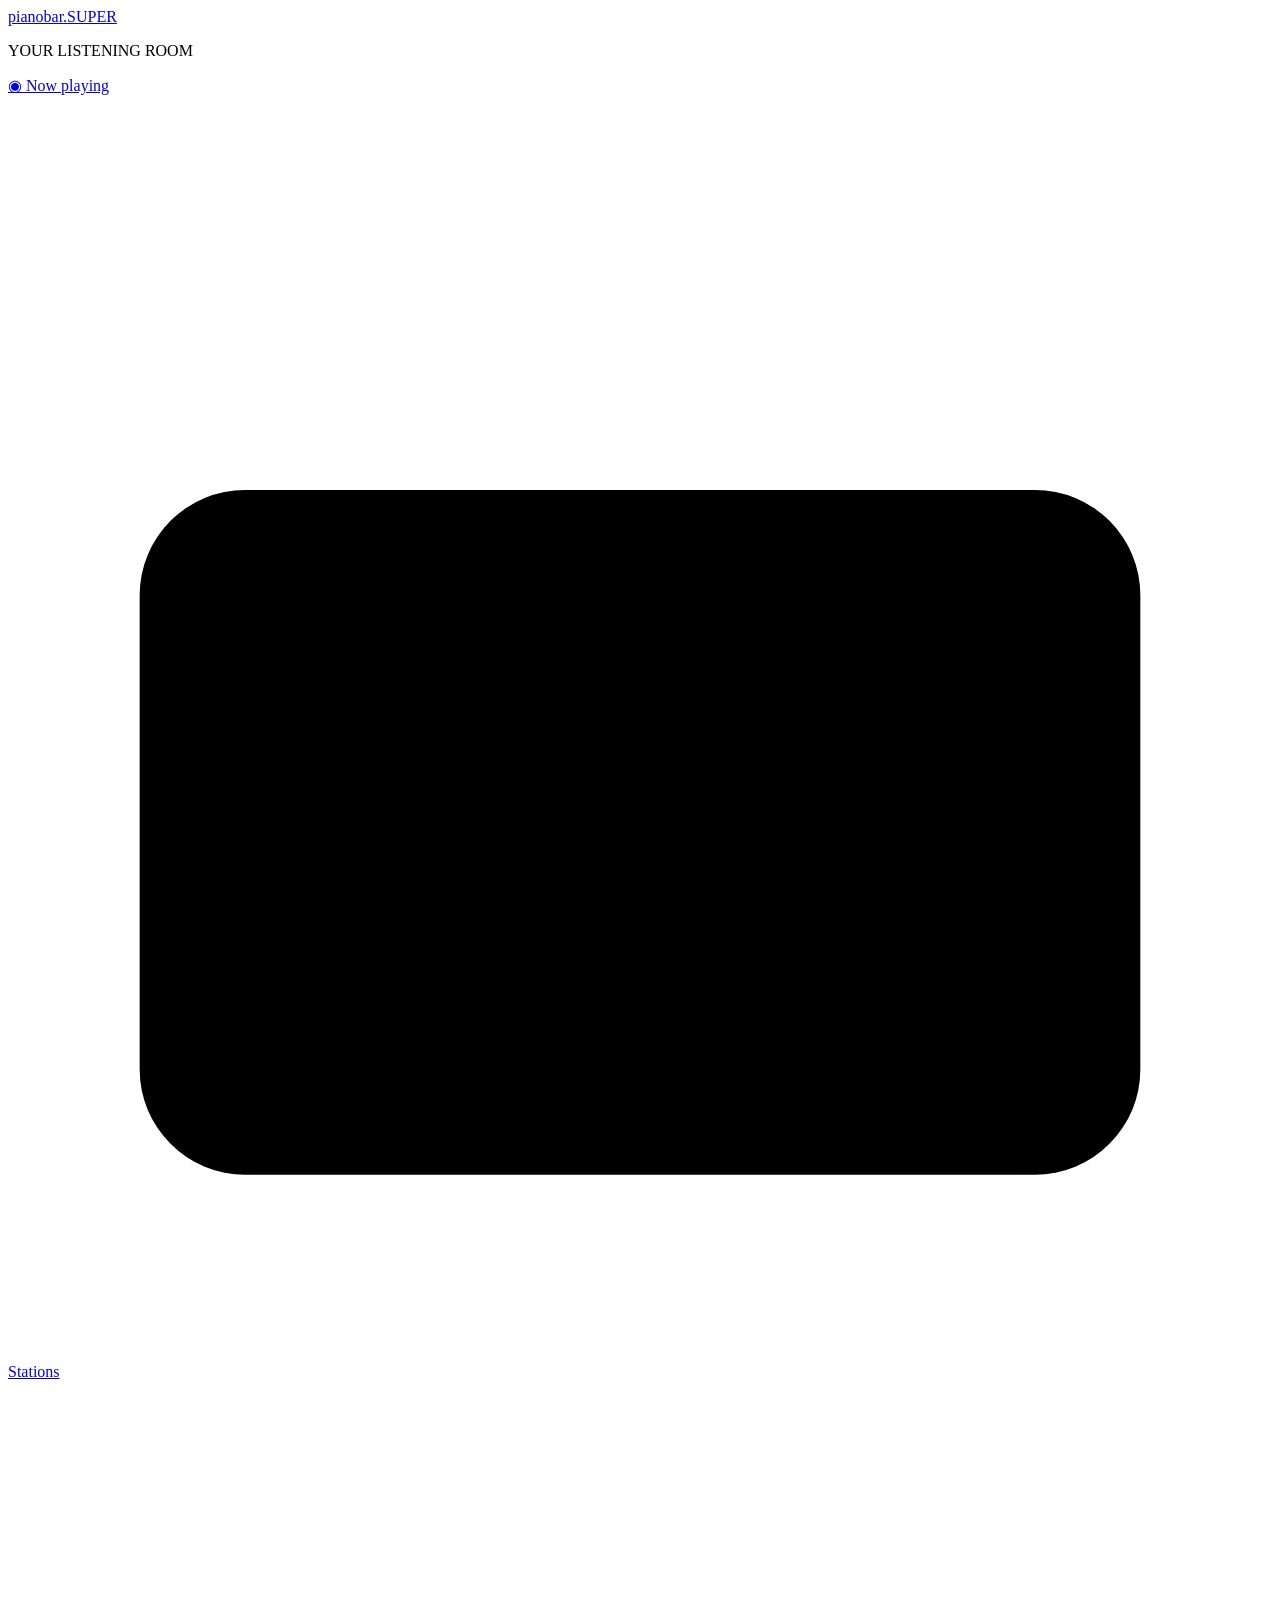
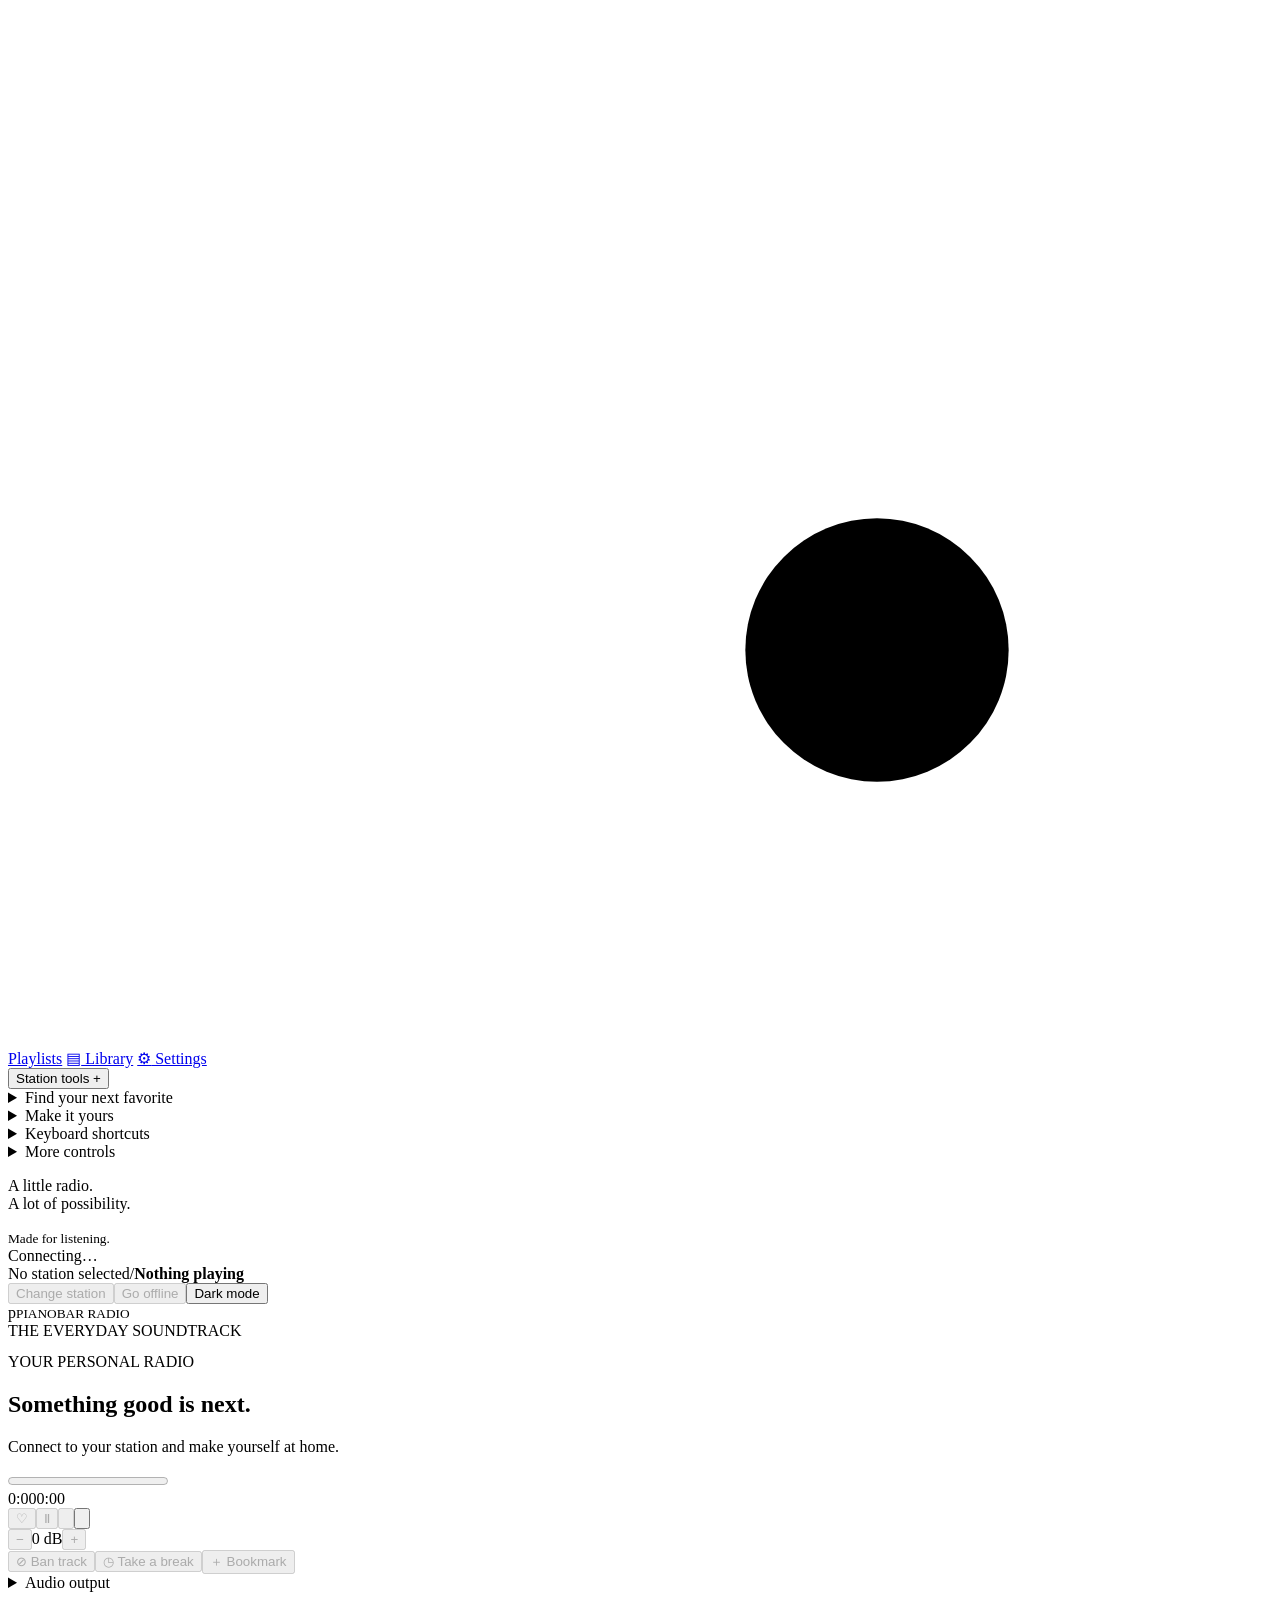
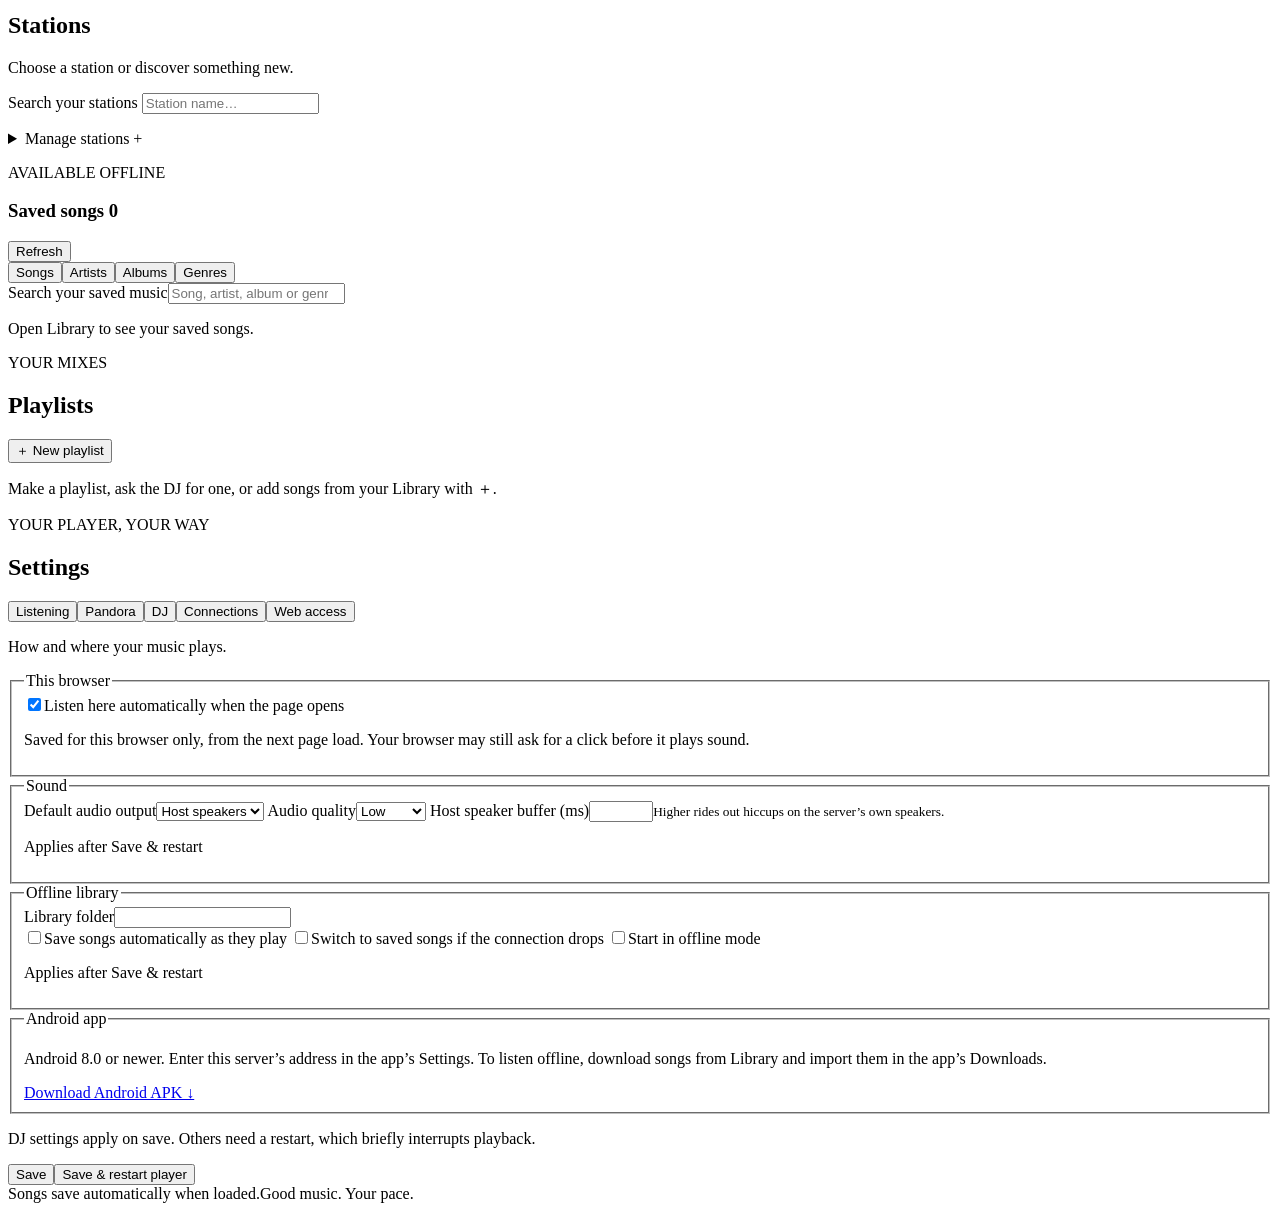
==== web/index.html @ a04e088a "DJ expressive sounds: Chatterbox sound tags like [laugh] and [sigh] The DJ's LLM may add [laugh], [c" ====
<!doctype html>
<html lang="en">
<head>
  <meta charset="utf-8">
  <meta name="viewport" content="width=device-width,initial-scale=1,viewport-fit=cover">
  <meta name="theme-color" content="#172b2b">
  <title>pianobar</title>
  <link id="favicon" rel="icon" href="/favicon.svg">
  <link rel="stylesheet" href="/style.css">
  <script src="/app.js" defer></script>
</head>
<body>
  <aside class="sidebar">
    <div class="sidebar-scroll">
    <a class="brand" href="/" aria-label="pianobar Super home"><span class="brand-mark" aria-hidden="true"><i></i><i></i><i></i><i></i></span><span class="brand-name">pianobar<span class="brand-dot">.</span><span class="brand-super">SUPER</span></span></a>
    <p class="eyebrow sidebar-label">YOUR LISTENING ROOM</p>
    <nav class="primary-nav" aria-label="Main navigation">
    <a class="nav active" href="#player" data-view="player" aria-current="page"><span id="nav-player-icon" aria-hidden="true">◉</span><img id="nav-cover" alt="" hidden> Now playing</a>
    <a class="nav" href="#stations" data-view="stations"><span aria-hidden="true"><svg class="nav-icon" viewBox="0 0 24 24" focusable="false"><path d="M7 7.5 17.5 3"/><rect x="2.5" y="7.5" width="19" height="13" rx="2"/><circle cx="15.5" cy="14" r="3"/><path d="M6 11.5h4M6 14.5h4M6 17.5h4"/></svg></span> Stations</a>
    <a class="nav" href="#playlists" data-view="playlists"><span aria-hidden="true"><svg class="nav-icon" viewBox="0 0 24 24" focusable="false"><path d="M3 6h12M3 11h12M3 16h7"/><path d="M19 4v11.5"/><circle cx="16.5" cy="16.5" r="2.5"/><path d="M19 4l2.5 1"/></svg></span> Playlists</a>
    <a class="nav" href="#library" data-view="library"><span>▤</span> Library</a>
    <a class="nav" href="#settings" data-view="settings"><span>⚙</span> Settings</a>
    </nav>
    <button id="sidebar-tools-toggle" type="button" aria-expanded="false" aria-controls="sidebar-tools" data-views="player stations library">Station tools <span aria-hidden="true">+</span></button>
    <div id="sidebar-tools" class="sidebar-controls" data-views="player stations library">
      <details id="station-controls" class="sidebar-group"><summary>Find your next favorite</summary><p>Shape the station. Follow your curiosity.</p><div id="station-actions" class="action-grid"></div></details>
      <details id="library-controls" data-views="player stations" class="sidebar-group"><summary>Make it yours</summary><p>Keep the good ones close, even offline.</p><div id="library-actions" class="action-grid"></div></details>
      <details id="shortcut-legend" class="sidebar-group"><summary id="shortcuts-title">Keyboard shortcuts</summary><p>Use your pianobar keys anywhere outside text fields. Faded ones are unavailable right now.</p><div id="shortcut-list" class="shortcut-list"></div></details>
      <details id="more-controls" class="sidebar-group"><summary>More controls</summary><p>Every other pianobar command.</p><div id="more-actions" class="action-grid"></div></details>
    </div>
    <div class="sidebar-bottom"><span class="little-record"></span><p>A little radio.<br>A lot of possibility.</p><small>Made for listening.</small></div>
    </div>
    <span id="connection" class="connection">Connecting…</span>
  </aside>
  <main>
    <header><div class="breadcrumb" aria-label="Current station and track"><span id="station">No station selected</span><span class="breadcrumb-separator" aria-hidden="true">/</span><a id="playlist-crumb" class="playlist-crumb" href="#playlists" hidden></a><span id="playlist-crumb-separator" class="breadcrumb-separator" aria-hidden="true" hidden>/</span><b id="current-track">Nothing playing</b></div><div class="header-actions"><button data-action="act_stationchange" class="mode-button" disabled>Change station</button><button id="mode-button" class="mode-button" data-action="act_offline" disabled>Go offline</button><button id="widget-toggle" class="theme-toggle" type="button" hidden>Widget mode</button><button id="theme-toggle" class="theme-toggle" type="button" aria-pressed="false">Dark mode</button></div></header>
    <section id="player" data-views="player" class="player-card" aria-label="Music player">
      <div class="artwork" id="artwork"><div class="record"><div class="record-label"><span>p</span><small>PIANOBAR RADIO</small></div></div><img id="cover" alt="Album artwork" hidden><span class="art-label">THE EVERYDAY SOUNDTRACK</span></div>
      <div class="player-content">
        <aside id="activity" data-views="player" class="activity-backdrop" aria-label="Player activity"><pre id="transcript" aria-label="Player output"></pre></aside>
        <div class="player-controls"><div class="on-air"><span></span><span id="source">YOUR PERSONAL RADIO</span><div id="song-links" class="song-links" hidden>
          <a id="youtube-search" target="_blank" rel="noopener noreferrer" title="Find on YouTube" aria-label="Find this song on YouTube"><svg viewBox="0 0 28 20" aria-hidden="true" focusable="false"><rect width="28" height="20" rx="5" fill="#ff0033"/><path d="M11 5.5v9l8-4.5z" fill="#fff"/></svg></a>
          <a id="metadata-source" target="_blank" rel="noopener noreferrer" title="MusicBrainz" aria-label="Open this recording on MusicBrainz" hidden><svg viewBox="0 0 25 28" aria-hidden="true" focusable="false"><polygon points="12 0 0 7 0 21 12 28" fill="#ba478f"/><polygon points="13 0 25 7 25 21 13 28" fill="#eb743b"/></svg></a>
        </div></div><h2 id="title">Something good is next.</h2><p id="artist" class="artist">Connect to your station and make yourself at home.</p><p id="album" class="album"></p>
        <p id="song-metadata" class="song-metadata" hidden></p>

        <div class="progress-wrap"><progress id="progress" max="1" value="0" aria-label="Song progress"></progress><div class="times"><span id="elapsed">0:00</span><span id="duration">0:00</span></div></div>
        <div class="transport"><div class="transport-main"><button class="icon-button" data-action="act_songlove" aria-label="Love song" title="Love song" disabled>♡</button><button id="play-button" class="play-button" data-action="act_songpausetoggle" aria-label="Pause playback" disabled>Ⅱ</button><button class="icon-button skip" data-action="act_songnext" aria-label="Next song" title="Next song" disabled><svg viewBox="0 0 24 24" aria-hidden="true" focusable="false"><path d="M5 4v16l11-8zM18 4h3v16h-3z"/></svg></button><button id="listen-button" class="icon-button listen-button" type="button" aria-pressed="false" aria-label="Listen here" title="Listen here"><svg viewBox="0 0 24 24" aria-hidden="true" focusable="false"><path d="M4 15v-3a8 8 0 0 1 16 0v3"/><rect x="3" y="14" width="5" height="7" rx="1.5"/><rect x="16" y="14" width="5" height="7" rx="1.5"/></svg></button></div><div class="volume"><button data-action="act_voldown" aria-label="Decrease volume" disabled>−</button><span id="volume">0 dB</span><button data-action="act_volup" aria-label="Increase volume" disabled>+</button></div></div>
        <div class="track-actions"><button data-action="act_songban" disabled>⊘ Ban track</button><button data-action="act_songtired" disabled>◷ Take a break</button><button data-action="act_bookmark" disabled>＋ Bookmark</button></div>
        <section id="dj-booth" class="dj-booth" data-state="off" aria-labelledby="dj-name" hidden>
          <div class="dj-top"><span class="dj-light" aria-hidden="true"></span><h3 id="dj-name">Your DJ</h3><p id="dj-state" class="dj-state" role="status">Off</p></div>
          <div class="dj-switches">
            <label class="dj-switch" id="dj-talk-switch"><input id="dj-talk" type="checkbox" role="switch"><span class="dj-track" aria-hidden="true"></span>Talks</label>
            <label class="dj-switch" id="dj-pick-switch" title="Builds sets from your saved songs while offline"><input id="dj-station-enabled" type="checkbox" role="switch"><span class="dj-track" aria-hidden="true"></span>Picks music</label>
            <label class="dj-switch" id="dj-hop-switch" title="Moves to a random Pandora station every few songs"><input id="dj-hop" type="checkbox" role="switch"><span class="dj-track" aria-hidden="true"></span>Hops stations</label>
          </div>
          <div id="dj-mic" class="dj-mic" hidden><blockquote id="dj-line" aria-live="polite"></blockquote><button id="dj-stop" class="dj-button" type="button" hidden>■ Stop</button></div>
          <p id="dj-notice" class="dj-notice" hidden><span id="dj-notice-text"></span> <a id="dj-notice-link" href="#settings">Open DJ settings</a></p>
          <details id="dj-more" class="dj-more"><summary><span id="dj-lineup-title">Up next</span></summary>
            <p id="dj-hop-status" class="dj-empty" hidden></p>
            <ol id="dj-queue" hidden></ol><p id="dj-lineup-empty" class="dj-empty"></p>
            <form id="dj-theme-form" class="dj-form"><label for="dj-theme">Station theme</label><div class="dj-field"><input id="dj-theme" maxlength="450" placeholder="A varied mix from my saved music" autocomplete="off"><button class="dj-button" type="submit">Set</button></div></form>
          </details>
        </section>
        <details id="audio-output-panel" class="audio-output"><summary>Audio output <span id="audio-status" role="status"></span></summary><div class="audio-output-body"><label for="audio-output">Play on</label><select id="audio-output"><option value="browser">Browser</option><option value="host">Host speakers</option><option value="both">Both</option></select><label for="browser-name">This browser</label><input id="browser-name" maxlength="80" placeholder="Name this browser" aria-label="This browser name"></div></details>
        </div>
      </div>
    </section>
    <section id="stations-page" data-views="stations" class="control-card" aria-labelledby="stations-title">
      <div class="section-heading"><h1 id="stations-title">Stations</h1></div>
      <p id="stations-message">Choose a station or discover something new.</p>
      <label class="search-label" for="station-search">Search your stations</label>
      <input id="station-search" type="search" placeholder="Station name…" autocomplete="off">
      <p id="station-list-message" role="status"></p><div id="station-list"></div>
      <details class="station-management"><summary>Manage stations <span>+</span></summary><div id="station-page-actions" class="action-grid"></div></details>
    </section>
    <section id="saved-library" data-views="library" class="saved-library control-card" aria-labelledby="saved-title"><div class="saved-heading"><div><p class="eyebrow">AVAILABLE OFFLINE</p><h3 id="saved-title">Saved songs <span id="saved-count">0</span></h3></div><button id="refresh-library" type="button">Refresh</button></div><div class="library-tabs" role="tablist" aria-label="Group your library">
        <button type="button" role="tab" id="library-tab-songs" data-group="songs" aria-selected="true">Songs</button><button type="button" role="tab" id="library-tab-artists" data-group="artists" aria-selected="false">Artists</button><button type="button" role="tab" id="library-tab-albums" data-group="albums" aria-selected="false">Albums</button><button type="button" role="tab" id="library-tab-genres" data-group="genres" aria-selected="false">Genres</button>
      </div><label class="search-label" for="library-search">Search your saved music</label><input id="library-search" type="search" placeholder="Song, artist, album or genre…" autocomplete="off"><p id="library-message" role="status">Open Library to see your saved songs.</p><div id="saved-songs" role="tabpanel"></div></section>
    <section id="playlists-page" data-views="playlists" class="control-card" aria-labelledby="playlists-title">
      <div class="section-heading playlists-heading"><div><p class="eyebrow">YOUR MIXES</p><h1 id="playlists-title">Playlists</h1></div><button id="new-playlist" class="playlist-button" type="button">＋ New playlist</button></div>
      <form id="dj-playlist-form" class="dj-playlist" hidden>
        <label for="dj-playlist-prompt"><span id="dj-playlist-who">Ask your DJ</span> to make you one</label>
        <textarea id="dj-playlist-prompt" rows="2" maxlength="700" placeholder="Rainy Sunday morning: mellow, acoustic, nothing too sad…" required></textarea>
        <div class="dj-playlist-row"><label for="dj-playlist-count">Songs</label><select id="dj-playlist-count"><option>10</option><option selected>20</option><option>30</option><option>45</option><option>60</option></select><button id="dj-playlist-make" class="playlist-button primary" type="submit">Make it</button><span id="dj-playlist-status" role="status"></span></div>
      </form>
      <div class="playlists-layout">
        <div id="playlist-list" class="playlist-list" aria-label="Your playlists"></div>
        <div id="playlist-detail" class="playlist-detail" aria-live="polite">
          <p id="playlist-empty" class="playlist-empty">Make a playlist, ask the DJ for one, or add songs from your Library with ＋.</p>
          <div id="playlist-view" hidden>
            <div class="playlist-head">
              <input id="playlist-name" class="playlist-name" maxlength="80" aria-label="Playlist name" autocomplete="off">
              <textarea id="playlist-description" class="playlist-description" rows="1" maxlength="500" placeholder="Add a description" aria-label="Playlist description"></textarea>
              <p id="playlist-meta" class="playlist-meta"></p>
              <div class="playlist-actions"><button id="playlist-play" class="playlist-button primary" type="button">▶ Play</button><button id="playlist-shuffle" class="playlist-button" type="button">⤨ Shuffle</button><button id="playlist-stop" class="playlist-button" type="button" hidden>■ Stop playlist</button><button id="playlist-delete" class="playlist-button danger" type="button">Delete</button></div>
            </div>
            <ol id="playlist-songs" class="playlist-songs"></ol>
          </div>
        </div>
      </div>
    </section>
    <section id="settings-page" data-views="settings" class="control-card" aria-labelledby="settings-title">
      <p class="eyebrow">YOUR PLAYER, YOUR WAY</p><h1 id="settings-title">Settings</h1>
      <p id="setup-message" hidden>Add your Pandora account to start listening, or choose offline startup to use a saved library.</p>
      <div class="settings-tabs" role="tablist" aria-label="Settings sections">
        <button type="button" role="tab" id="settings-tab-listening" data-tab="listening" aria-controls="settings-panel-listening" aria-selected="true">Listening</button><button type="button" role="tab" id="settings-tab-pandora" data-tab="pandora" aria-controls="settings-panel-pandora" aria-selected="false">Pandora</button><button type="button" role="tab" id="settings-tab-dj" data-tab="dj" aria-controls="settings-panel-dj" aria-selected="false">DJ</button><button type="button" role="tab" id="settings-tab-connections" data-tab="connections" aria-controls="settings-panel-connections" aria-selected="false">Connections</button><button type="button" role="tab" id="settings-tab-web" data-tab="web" aria-controls="settings-panel-web" aria-selected="false">Web access</button>
      </div>
      <form id="settings-form">
        <div class="settings-panel" role="tabpanel" id="settings-panel-listening" aria-labelledby="settings-tab-listening">
          <p class="settings-lead">How and where your music plays.</p>
          <fieldset><legend>This browser</legend>
            <label class="setting-check"><input id="setting-auto-listen" type="checkbox" checked>Listen here automatically when the page opens</label>
            <p id="auto-listen-note" class="settings-hint">Saved for this browser only, from the next page load. Your browser may still ask for a click before it plays sound.</p>
          </fieldset>
          <fieldset><legend>Sound</legend><div class="settings-grid">
            <label>Default audio output<select id="setting-output"><option value="host">Host speakers</option><option value="browser">Browser</option><option value="both">Both</option></select></label>
            <label>Audio quality<select id="setting-audio_quality"><option value="low">Low</option><option value="medium">Medium</option><option value="high">High</option></select></label>
            <label>Host speaker buffer (ms)<input id="setting-audio_buffer_ms" type="number" min="0" max="2000" required><small>Higher rides out hiccups on the server’s own speakers.</small></label>
          </div><p class="settings-tag">Applies after Save &amp; restart</p></fieldset>
          <fieldset><legend>Offline library</legend><div class="settings-grid">
            <label>Library folder<input id="setting-cache_dir" autocomplete="off" required></label>
          </div><div class="settings-checks">
            <label class="setting-check"><input id="setting-cache_songs" type="checkbox">Save songs automatically as they play</label>
            <label class="setting-check"><input id="setting-offline_fallback" type="checkbox">Switch to saved songs if the connection drops</label>
            <label class="setting-check"><input id="setting-offline" type="checkbox">Start in offline mode</label>
          </div><p class="settings-tag">Applies after Save &amp; restart</p></fieldset>
          <fieldset><legend>Android app</legend>
            <p class="settings-hint">Android 8.0 or newer. Enter this server’s address in the app’s Settings. To listen offline, download songs from Library and import them in the app’s Downloads.</p>
            <a class="android-download" href="https://github.com/Bake-Ware/pianobar-super/releases/download/android-2026.09.10/pianobar-2026.09.10.apk">Download Android APK ↓</a>
          </fieldset>
        </div>
        <div class="settings-panel" role="tabpanel" id="settings-panel-pandora" aria-labelledby="settings-tab-pandora" hidden>
          <p class="settings-lead">Your Pandora sign-in. It is kept in your private pianobar config file on the server.</p>
          <fieldset><legend>Account</legend><div class="settings-grid">
            <label>Email<input id="setting-user" type="email" autocomplete="username" maxlength="450"></label>
            <label>Password<input id="setting-password" type="password" autocomplete="new-password" maxlength="450" placeholder="Enter your Pandora password"></label>
          </div><p id="account-password-note" class="settings-hint">Your password is stored in your private pianobar config file.</p>
          <div class="settings-checks"><label class="setting-check"><input id="setting-clearPassword" type="checkbox">Forget saved Pandora credentials</label></div>
          <p class="settings-tag">Applies after Save &amp; restart</p></fieldset>
        </div>
        <div class="settings-panel" role="tabpanel" id="settings-panel-dj" aria-labelledby="settings-tab-dj" hidden>
          <p class="settings-lead">Your DJ’s on-air personality. Turn the DJ on from the booth in Now playing. Everything on this tab applies as soon as you save.</p>
          <fieldset><legend>Personality</legend><div class="settings-grid">
            <label>DJ name<input id="setting-dj-dj_name" maxlength="100" placeholder="Your DJ’s on-air name"></label>
            <label>Your name<input id="setting-dj-listener_name" maxlength="100" autocomplete="given-name" placeholder="How the DJ should address you"></label>
            <label class="settings-wide">Personality<input id="setting-dj-style" maxlength="450" placeholder="A warm, playful radio DJ"></label>
          </div></fieldset>
          <fieldset><legend>Talking</legend><div class="settings-grid">
            <label>Voice<select id="setting-dj-voice"><option value="">Use the voice server’s default</option></select></label>
            <div class="settings-buttons settings-inline"><button id="sample-dj-voice" type="button">Sample voice</button><button id="refresh-dj-voices" type="button">Refresh voices</button></div>
          </div>
          <p id="voice-sample-status" class="settings-hint" role="status">Preview the selected voice before saving.</p>
          <p id="dj-voices-status" class="settings-hint" role="status">Voices come from the voice server under Connections.</p>
          <div class="settings-checks"><label class="setting-check"><input id="setting-dj-play_over_music" type="checkbox" checked>Talk over the music</label></div>
          <p class="settings-hint">The music dips while the DJ speaks. Turn this off to pause the music for the DJ instead; the song picks up where it left off.</p>
          <div class="settings-checks"><label class="setting-check"><input id="setting-dj-emotes" type="checkbox" checked>Expressive sounds</label></div>
          <p class="settings-hint">Lets the DJ laugh, chuckle, sigh or gasp mid-line. Works with Chatterbox voices; other voices just skip the sounds.</p>
          <div class="dj-try">
            <p class="settings-subhead">Try your DJ</p>
            <p class="settings-hint">On the song that is playing. Lines play through the player, so everyone listening hears them.</p>
            <div class="dj-try-row"><input id="dj-text" maxlength="700" placeholder="Give the DJ a line…" aria-label="Give the DJ a line" autocomplete="off"><button id="dj-say" type="button">Speak</button><button id="dj-introduce" type="button">Introduce this song</button></div>
          </div></fieldset>
          <fieldset><legend>Picking music</legend>
            <p class="settings-hint">When “Picks music” is on, the DJ builds sets from your saved songs and introduces each set once.</p>
            <div class="settings-grid">
            <label class="settings-wide">Default station theme<input id="setting-dj-theme" maxlength="450"></label>
            <label>Set size<select id="setting-dj-set_mode"><option value="songs">Number of songs</option><option value="minutes">Minutes of music</option></select></label>
            <label id="set-songs-field">Songs per set<input id="setting-dj-set_songs" type="number" min="1" max="30" value="1"></label>
            <label id="set-minutes-field">Minutes per set<input id="setting-dj-set_minutes" type="number" min="1" max="120" value="15"></label>
          </div></fieldset>
          <fieldset><legend>Station hopping</legend><div class="settings-grid">
            <label>Songs per station<input id="setting-dj-hop_songs" type="number" min="1" max="20" value="4"><small>When “Hops stations” is on, the DJ moves to a random station after this many songs.</small></label>
          </div></fieldset>
        </div>
        <div class="settings-panel" role="tabpanel" id="settings-panel-connections" aria-labelledby="settings-tab-connections" hidden>
          <p class="settings-lead">The servers the DJ uses to write and to speak. Keys stay on this server and are never shown again after saving.</p>
          <fieldset><legend>Language model</legend><div class="settings-grid">
            <label class="settings-wide">Endpoint URL<input id="setting-dj-llm_url" type="url" maxlength="450" placeholder="http://your-server:1234/v1/chat/completions"></label>
            <label>Model<input id="setting-dj-model" maxlength="450" placeholder="Model advertised by your server"></label>
            <label>Bearer key<input id="setting-dj-llm_key" type="password" autocomplete="new-password" maxlength="450" placeholder="Leave blank to keep saved key"></label>
          </div><div class="settings-checks"><label class="setting-check"><input id="setting-dj-clear_llm_key" type="checkbox">Forget saved LLM key</label></div></fieldset>
          <fieldset><legend>Voice</legend><div class="settings-grid">
            <label class="settings-wide">Endpoint URL<input id="setting-dj-tts_url" type="url" maxlength="450" placeholder="https://your-voice-server/api/voice"></label>
            <label>Bearer key<input id="setting-dj-tts_key" type="password" autocomplete="new-password" maxlength="450" placeholder="Leave blank to keep saved key"></label>
            <label>HTTPS certificate file<input id="setting-dj-tts_ca" maxlength="450" placeholder="Optional absolute path on this server"></label>
          </div><div class="settings-checks"><label class="setting-check"><input id="setting-dj-clear_tts_key" type="checkbox">Forget saved voice key</label></div></fieldset>
          <fieldset><legend>Song details</legend><div class="settings-checks">
            <label class="setting-check"><input id="setting-dj-metadata_network" type="checkbox" checked>Look up missing artwork, genres and release dates on MusicBrainz and the Cover Art Archive</label>
          </div></fieldset>
          <p id="dj-key-note" class="settings-hint"></p>
          <p id="dj-environment-note" class="settings-hint" hidden></p>
          <p class="settings-tag">Applies after Save &amp; restart</p>
        </div>
        <div class="settings-panel" role="tabpanel" id="settings-panel-web" aria-labelledby="settings-tab-web" hidden>
          <p class="settings-lead">How browsers reach this player. Use 127.0.0.1 for this computer only, or 0.0.0.0 for your network. Network sign-in uses the username <b>pianobar</b>.</p>
          <fieldset><legend>Address &amp; sign-in</legend><div class="settings-grid">
            <label>Listen address<input id="setting-listen" autocomplete="off" required></label>
            <label>Port<input id="setting-port" type="number" min="1" max="65535" required></label>
            <label>Web access password<input id="setting-web-password" type="password" autocomplete="new-password" maxlength="450"></label>
          </div><p id="web-password-note" class="settings-hint"></p>
          <p class="settings-hint">Network access uses plain HTTP, so use it on a trusted network.</p>
          <p class="settings-tag">Applies after restarting pianobar</p></fieldset>
        </div>
        <div class="settings-actions">
          <p id="settings-status" role="status">DJ settings apply on save. Others need a restart, which briefly interrupts playback.</p>
          <div class="settings-buttons"><button id="save-settings" type="submit" value="save">Save</button><button id="apply-settings" type="submit" value="apply">Save &amp; restart player</button></div>
        </div>
      </form>
    </section>
    <footer><span id="cache-note">Songs save automatically when loaded.</span><span>Good music. Your pace.</span></footer>
  </main>
  <div id="notice" role="status" hidden></div>
  <dialog id="playlist-picker" aria-labelledby="playlist-picker-title"><form method="dialog" class="playlist-picker"><h2 id="playlist-picker-title">Add to playlist</h2><p id="playlist-picker-song" class="playlist-meta"></p><div id="playlist-picker-list" class="playlist-picker-list"></div><div class="playlist-picker-new"><input id="playlist-picker-name" maxlength="80" placeholder="New playlist name" aria-label="New playlist name" autocomplete="off"><button id="playlist-picker-create" class="playlist-button primary" type="button">Create</button></div><button class="playlist-button" value="cancel">Cancel</button></form></dialog>
  <dialog id="prompt-dialog" aria-labelledby="prompt-title"><div class="dialog-heading"><div><p class="eyebrow">KEEP THE MUSIC PERSONAL</p><h2 id="prompt-title">One more thing…</h2></div><span class="prompt-badge">PLAYER REQUEST</span></div><p class="dialog-hint">Choose an option or type your answer below.</p><p id="delete-confirmation" hidden></p><pre id="prompt-output"></pre><div id="prompt-options"></div><form id="prompt-form"><label for="answer" id="answer-label">Your answer</label><div class="answer-row"><input id="answer" autocomplete="off" spellcheck="false"><button class="submit-button" type="submit">Continue ↗</button></div></form><p class="dialog-footnote">All station, discovery, and account actions are available here.</p></dialog>
</body>
</html>
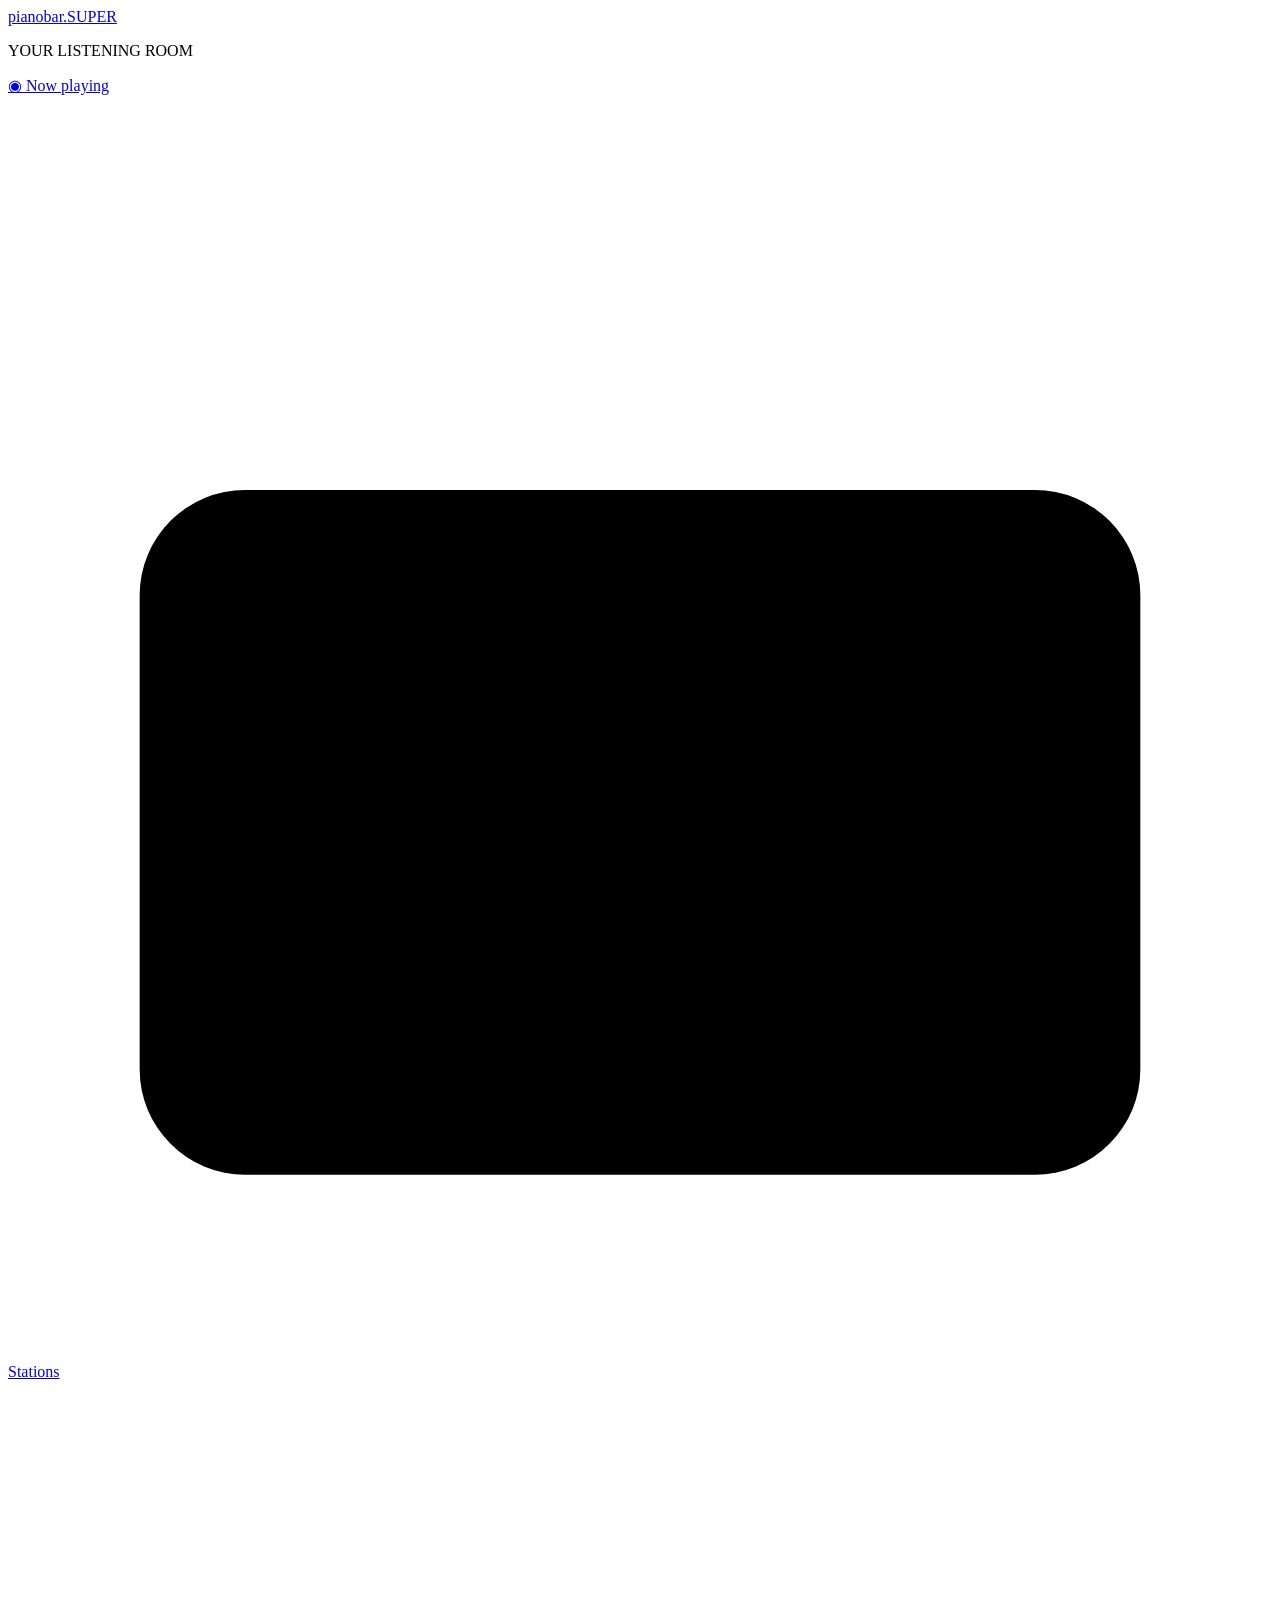
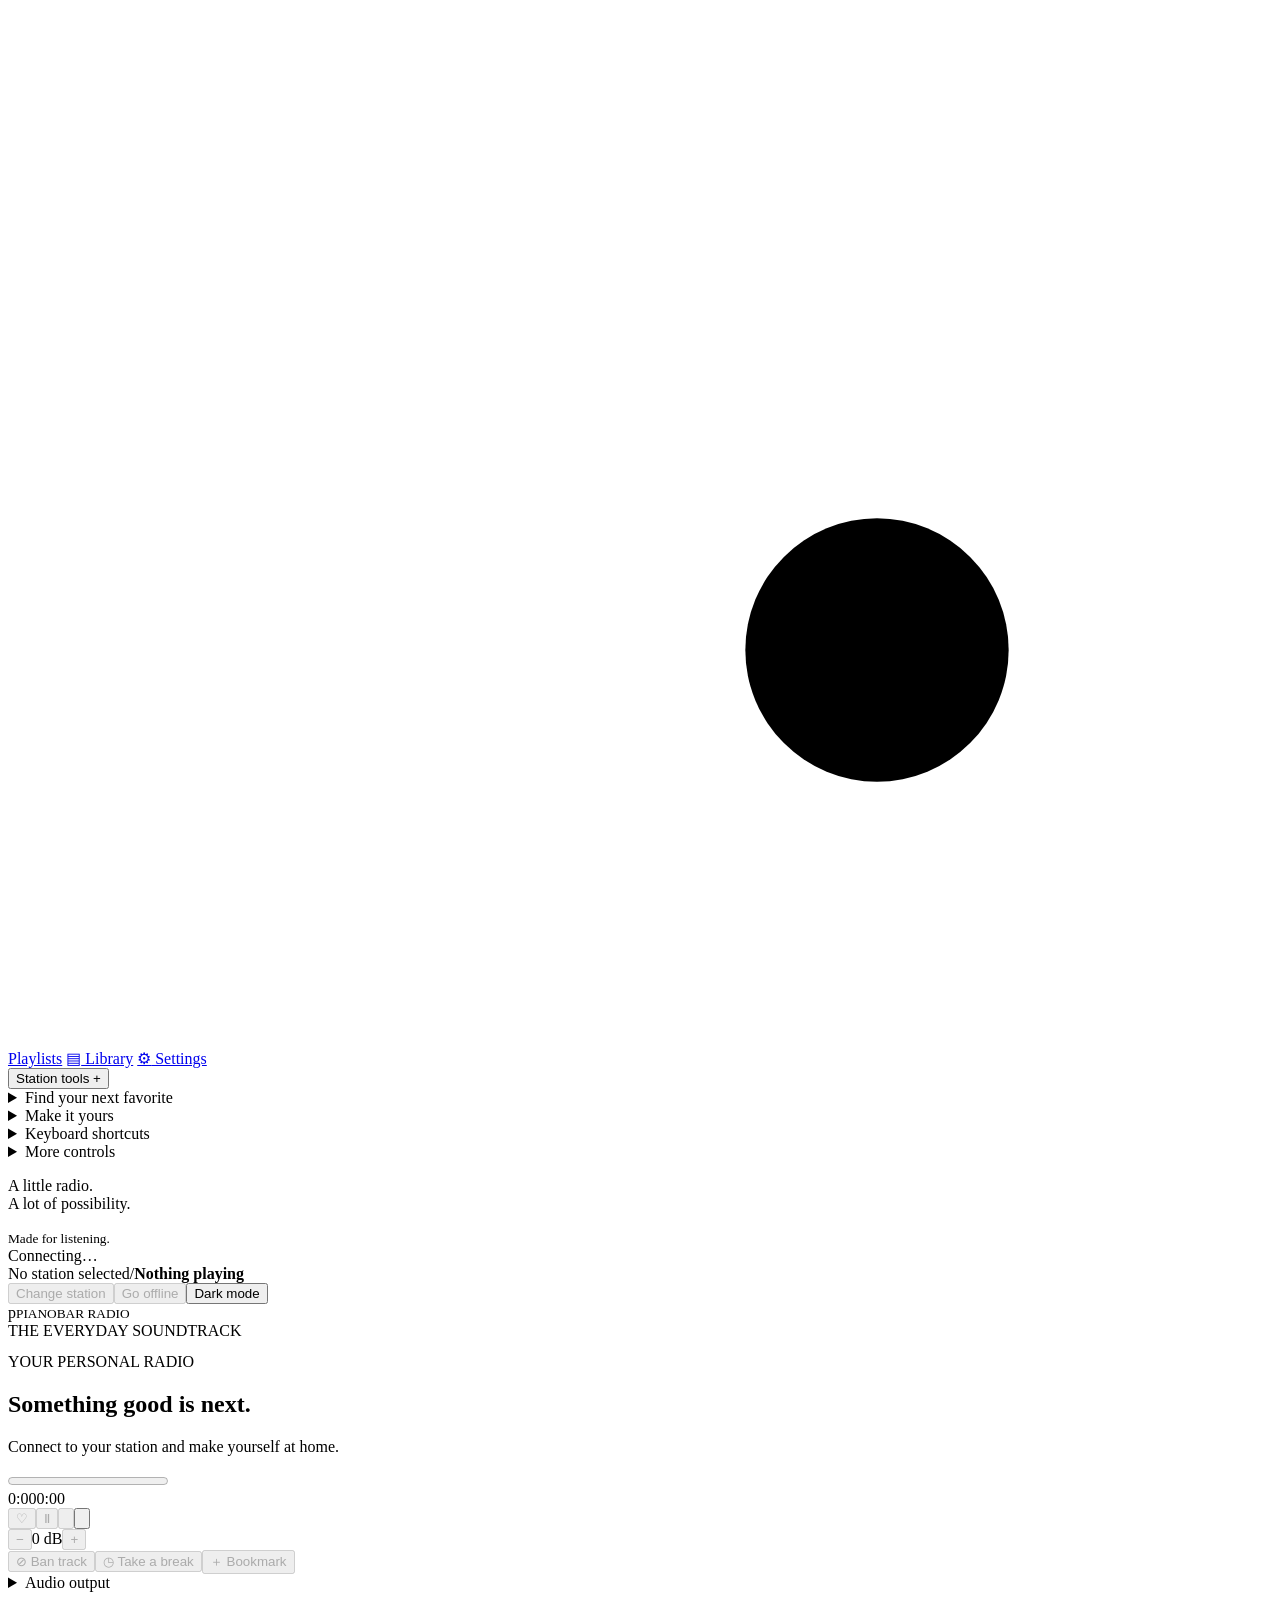
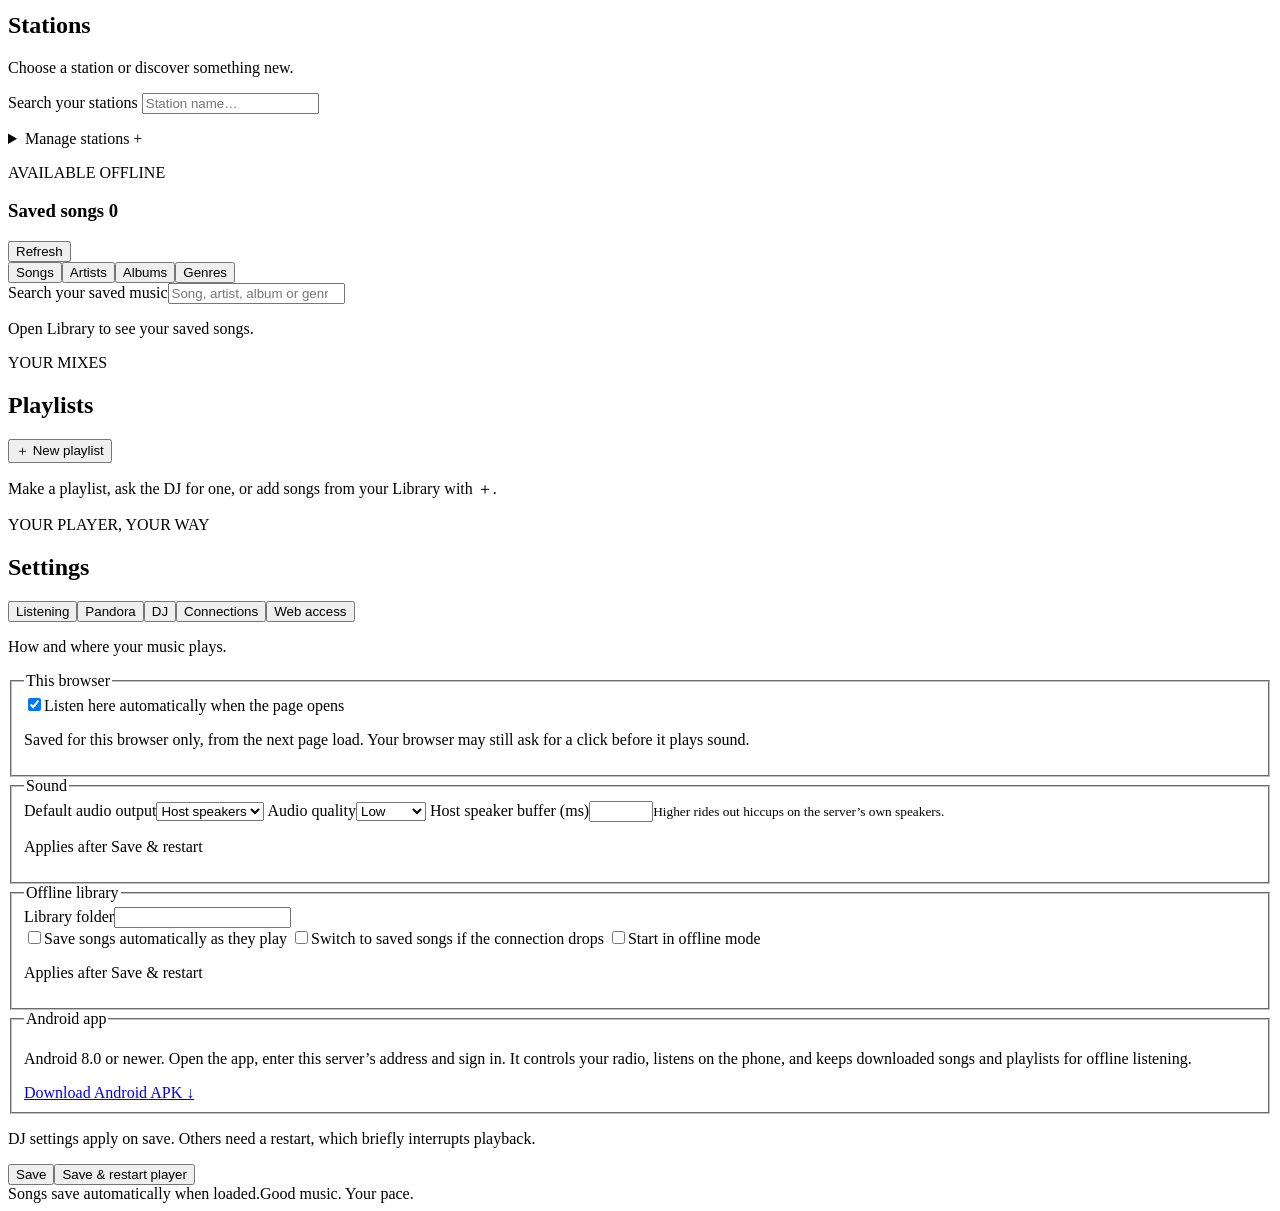
==== commit ce4a917d: "Serve an installed Android build at /pianobar.apk and link it from Settings Co-Authored-By: Claude O" ====
--- a/web/index.html
+++ b/web/index.html
@@ -126,8 +126,9 @@
             <label class="setting-check"><input id="setting-offline" type="checkbox">Start in offline mode</label>
           </div><p class="settings-tag">Applies after Save &amp; restart</p></fieldset>
           <fieldset><legend>Android app</legend>
-            <p class="settings-hint">Android 8.0 or newer. Enter this server’s address in the app’s Settings. To listen offline, download songs from Library and import them in the app’s Downloads.</p>
-            <a class="android-download" href="https://github.com/Bake-Ware/pianobar-super/releases/download/android-2026.09.10/pianobar-2026.09.10.apk">Download Android APK ↓</a>
+            <p class="settings-hint">Android 8.0 or newer. Open the app, enter this server’s address and sign in. It controls your radio, listens on the phone, and keeps downloaded songs and playlists for offline listening.</p>
+            <a id="android-download" class="android-download" href="https://github.com/Bake-Ware/pianobar-super/releases/download/android-2026.09.10/pianobar-2026.09.10.apk">Download Android APK ↓</a>
+            <p id="android-download-note" class="settings-hint" hidden></p>
           </fieldset>
         </div>
         <div class="settings-panel" role="tabpanel" id="settings-panel-pandora" aria-labelledby="settings-tab-pandora" hidden>
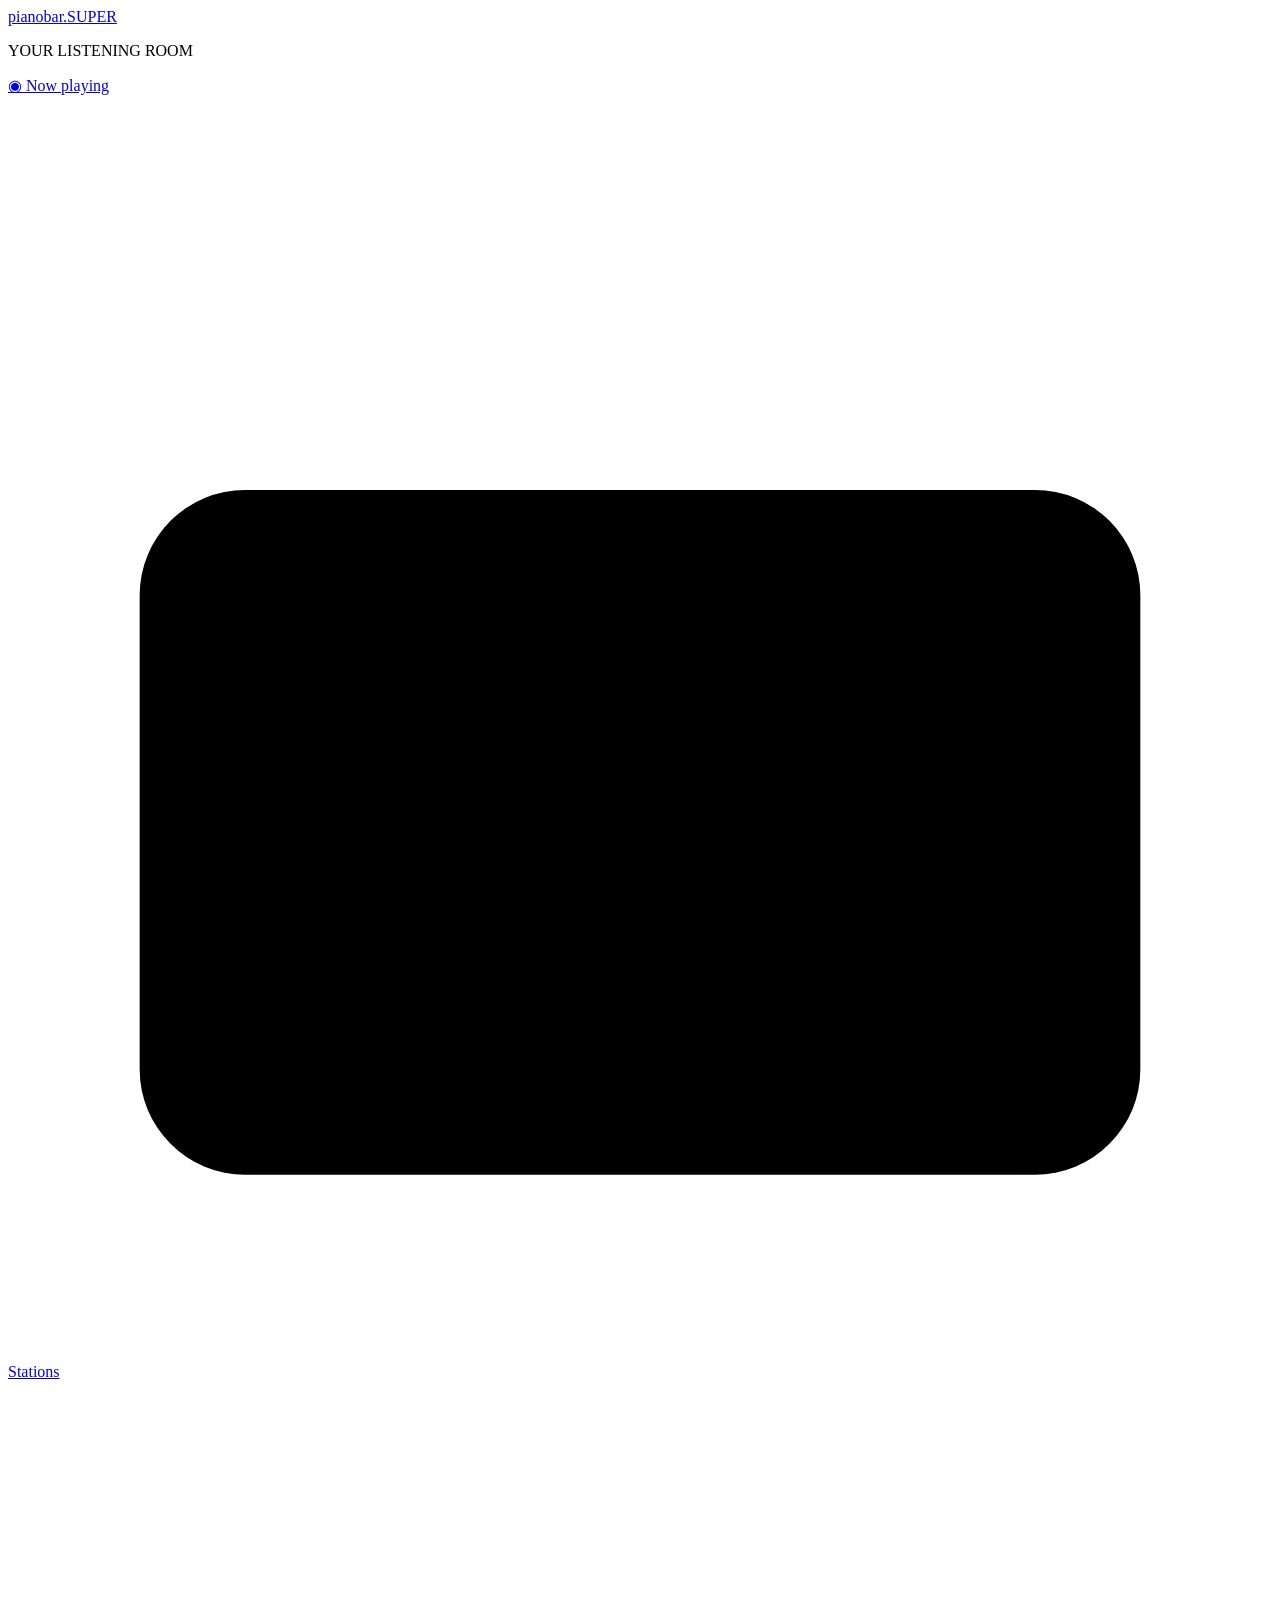
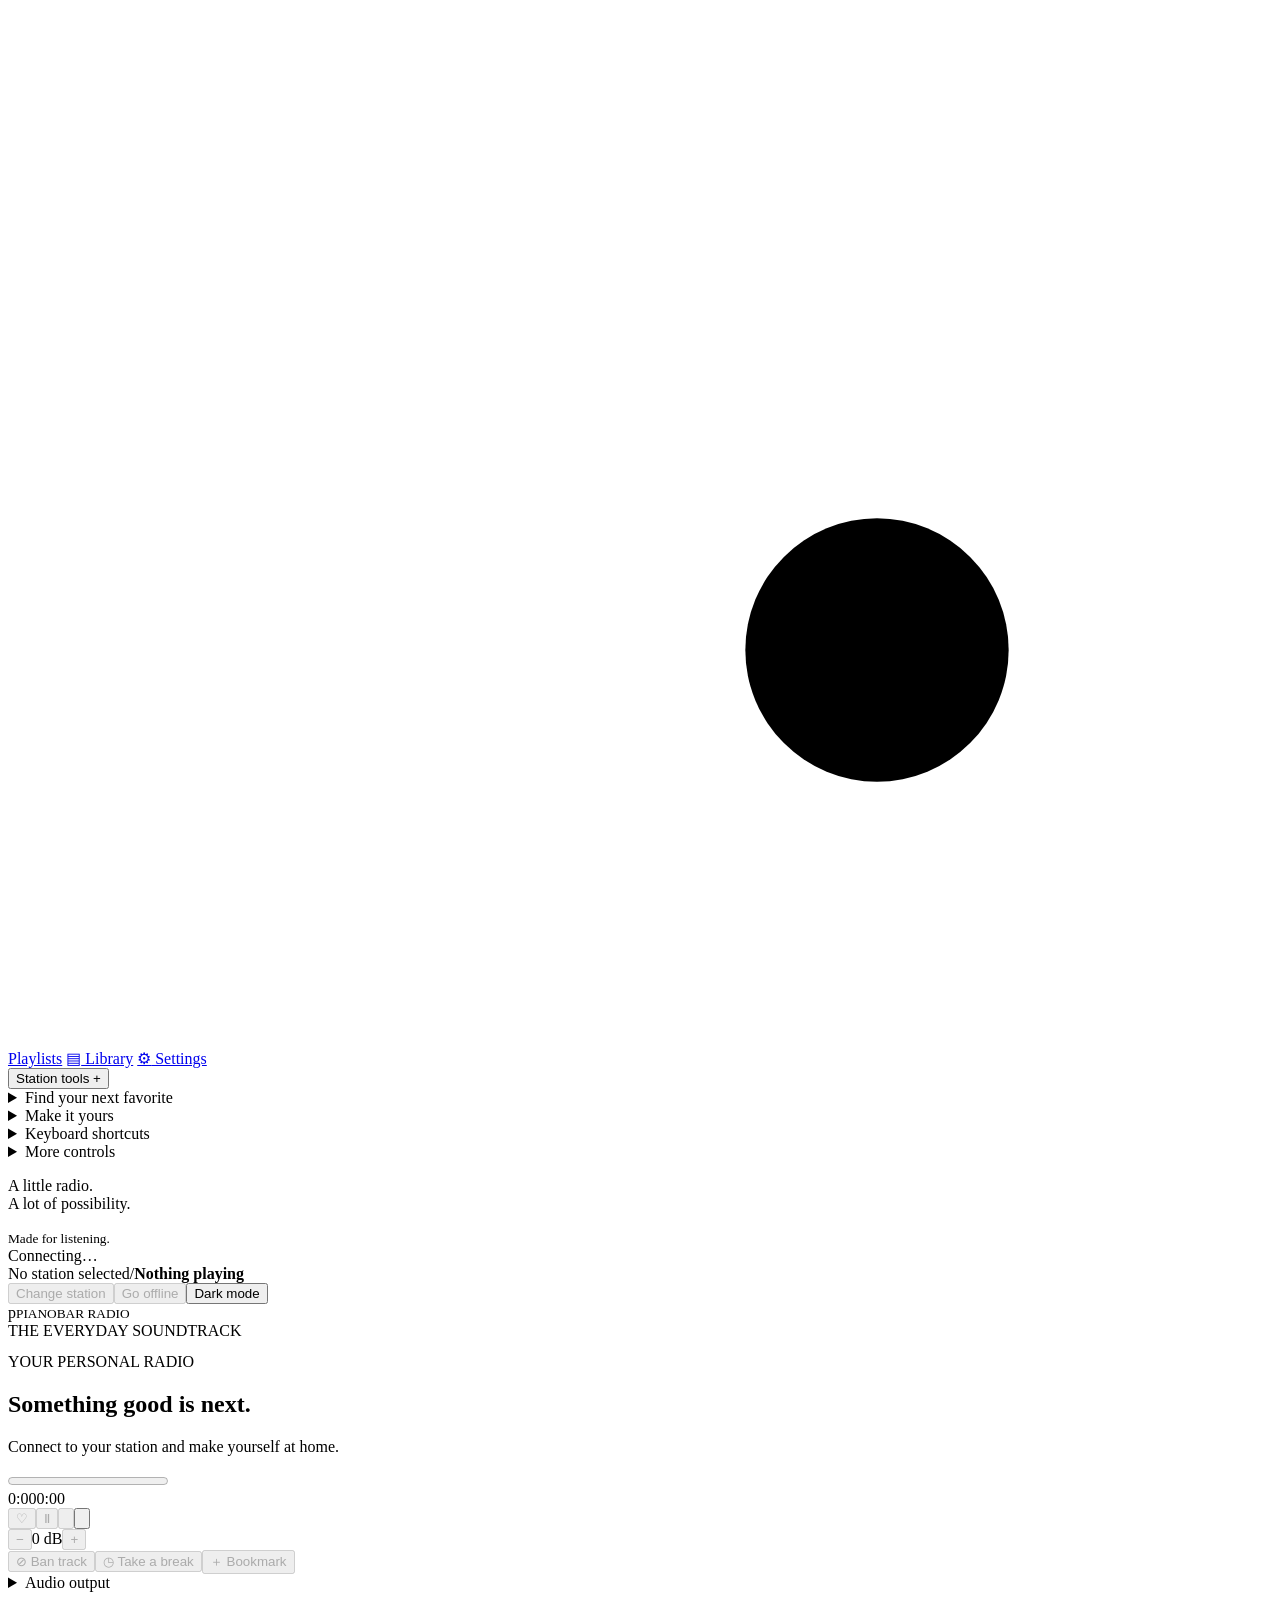
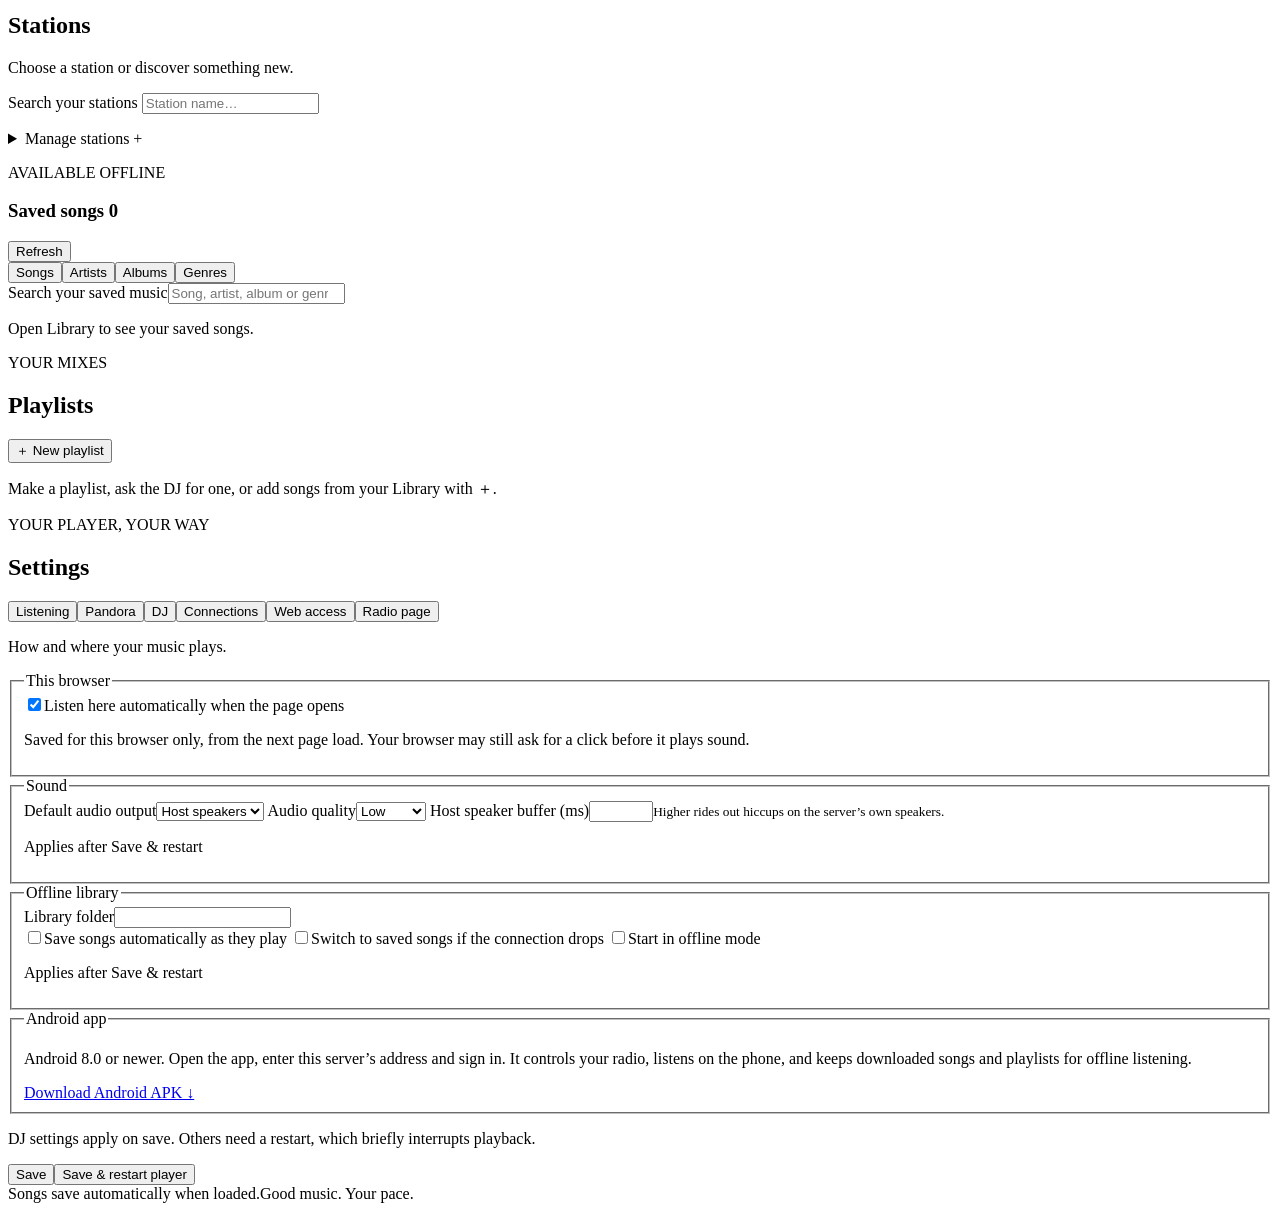
==== commit e4f5bfd3: "Brand the public radio page from Settings A Radio page tab sets the station name, tagline, logo (upl" ====
--- a/web/index.html
+++ b/web/index.html
@@ -104,7 +104,7 @@
       <p class="eyebrow">YOUR PLAYER, YOUR WAY</p><h1 id="settings-title">Settings</h1>
       <p id="setup-message" hidden>Add your Pandora account to start listening, or choose offline startup to use a saved library.</p>
       <div class="settings-tabs" role="tablist" aria-label="Settings sections">
-        <button type="button" role="tab" id="settings-tab-listening" data-tab="listening" aria-controls="settings-panel-listening" aria-selected="true">Listening</button><button type="button" role="tab" id="settings-tab-pandora" data-tab="pandora" aria-controls="settings-panel-pandora" aria-selected="false">Pandora</button><button type="button" role="tab" id="settings-tab-dj" data-tab="dj" aria-controls="settings-panel-dj" aria-selected="false">DJ</button><button type="button" role="tab" id="settings-tab-connections" data-tab="connections" aria-controls="settings-panel-connections" aria-selected="false">Connections</button><button type="button" role="tab" id="settings-tab-web" data-tab="web" aria-controls="settings-panel-web" aria-selected="false">Web access</button>
+        <button type="button" role="tab" id="settings-tab-listening" data-tab="listening" aria-controls="settings-panel-listening" aria-selected="true">Listening</button><button type="button" role="tab" id="settings-tab-pandora" data-tab="pandora" aria-controls="settings-panel-pandora" aria-selected="false">Pandora</button><button type="button" role="tab" id="settings-tab-dj" data-tab="dj" aria-controls="settings-panel-dj" aria-selected="false">DJ</button><button type="button" role="tab" id="settings-tab-connections" data-tab="connections" aria-controls="settings-panel-connections" aria-selected="false">Connections</button><button type="button" role="tab" id="settings-tab-web" data-tab="web" aria-controls="settings-panel-web" aria-selected="false">Web access</button><button type="button" role="tab" id="settings-tab-radio" data-tab="radio" aria-controls="settings-panel-radio" aria-selected="false">Radio page</button>
       </div>
       <form id="settings-form">
         <div class="settings-panel" role="tabpanel" id="settings-panel-listening" aria-labelledby="settings-tab-listening">
@@ -155,6 +155,11 @@
           <p id="dj-voices-status" class="settings-hint" role="status">Voices come from the voice server under Connections.</p>
           <div class="settings-checks"><label class="setting-check"><input id="setting-dj-play_over_music" type="checkbox" checked>Talk over the music</label></div>
           <p class="settings-hint">The music dips while the DJ speaks. Turn this off to pause the music for the DJ instead; the song picks up where it left off.</p>
+          <div class="settings-grid">
+            <label>Voice level <output id="dj-voice_level-value" for="setting-dj-voice_level"></output><input id="setting-dj-voice_level" type="range" min="-10" max="10" step="1" value="0"></label>
+            <label>Music dip <output id="dj-duck_depth-value" for="setting-dj-duck_depth"></output><input id="setting-dj-duck_depth" type="range" min="-30" max="0" step="1" value="-12"></label>
+          </div>
+          <p class="settings-hint">Every line is evened out to one loudness first; voice level moves the DJ from there. Music dip is how far the song drops while the DJ talks over it. Both apply from the next line.</p>
           <div class="settings-checks"><label class="setting-check"><input id="setting-dj-emotes" type="checkbox" checked>Expressive sounds</label></div>
           <p class="settings-hint">Lets the DJ laugh, chuckle, sigh or gasp mid-line. Works with Chatterbox voices; other voices just skip the sounds.</p>
           <div class="dj-try">
@@ -173,6 +178,20 @@
           <fieldset><legend>Station hopping</legend><div class="settings-grid">
             <label>Songs per station<input id="setting-dj-hop_songs" type="number" min="1" max="20" value="4"><small>When “Hops stations” is on, the DJ moves to a random station after this many songs.</small></label>
           </div></fieldset>
+          <fieldset><legend>Weather &amp; time</legend>
+            <p class="settings-hint">The DJ knows the local time and can check the weather here (Open-Meteo, no account needed).</p>
+            <div class="settings-grid">
+            <label class="settings-wide">Place name<input id="setting-dj-weather_place" maxlength="100" placeholder="San Antonio, TX"></label>
+            <label>Latitude<input id="setting-dj-weather_lat" type="number" min="-90" max="90" step="0.0001" required></label>
+            <label>Longitude<input id="setting-dj-weather_lon" type="number" min="-180" max="180" step="0.0001" required></label>
+          </div></fieldset>
+          <fieldset><legend>Tool servers (MCP)</legend>
+            <p class="settings-hint">MCP servers the DJ may call while writing intros. The note tells the DJ what each one is good for, e.g. “See what’s happening in Rook world and riff on it.” Auth stays on this server and is never shown again after saving.</p>
+            <div id="mcp-servers" class="mcp-servers"></div>
+            <div class="settings-buttons mcp-actions"><button id="add-mcp-server" type="button">Add server</button><button id="check-mcp-servers" type="button">Check saved servers</button></div>
+            <p id="mcp-status" class="settings-hint" role="status"></p>
+            <p class="settings-hint">This station is an MCP server too: point an agent at <code id="station-mcp-url">/mcp</code> (same sign-in as this page) to call in, request songs or see what’s playing.</p>
+          </fieldset>
         </div>
         <div class="settings-panel" role="tabpanel" id="settings-panel-connections" aria-labelledby="settings-tab-connections" hidden>
           <p class="settings-lead">The servers the DJ uses to write and to speak. Keys stay on this server and are never shown again after saving.</p>
@@ -202,6 +221,38 @@
           </div><p id="web-password-note" class="settings-hint"></p>
           <p class="settings-hint">Network access uses plain HTTP, so use it on a trusted network.</p>
           <p class="settings-tag">Applies after restarting pianobar</p></fieldset>
+          <fieldset><legend>Public radio</legend>
+          <p class="settings-hint">Anyone can listen at <a href="/radio" target="_blank" rel="noopener"><b>/radio</b></a> without signing in. They can't change anything. Brand it under Radio page.</p>
+          <button id="sign-out" type="button">Sign out of this browser</button></fieldset>
+        </div>
+        <div class="settings-panel" role="tabpanel" id="settings-panel-radio" aria-labelledby="settings-tab-radio" hidden>
+          <p class="settings-lead">Make the public <a href="/radio" target="_blank" rel="noopener"><b>/radio</b></a> page your own. The sign-in page uses the same look. Changes go live as soon as you save.</p>
+          <fieldset><legend>Name &amp; logo</legend><div class="settings-grid">
+            <label>Station name<input id="setting-radio-name" maxlength="60" autocomplete="off" placeholder="pianobar"></label>
+            <label>Tagline<input id="setting-radio-tagline" maxlength="160" autocomplete="off" placeholder="Good music. Your pace."></label>
+            <div class="settings-wide radio-logo-row">
+              <img id="radio-logo-preview" alt="Current logo" hidden>
+              <label class="radio-logo-pick">Logo <small>PNG, JPEG, GIF or WebP, up to 1 MB. Uploads right away.</small><input id="radio-logo-file" type="file" accept="image/png,image/jpeg,image/gif,image/webp"></label>
+              <button id="radio-logo-remove" type="button" hidden>Remove logo</button>
+            </div>
+          </div><p id="radio-logo-status" class="settings-hint" role="status"></p></fieldset>
+          <fieldset><legend>Look</legend><div class="settings-grid">
+            <label>Theme<select id="setting-radio-theme"><option value="auto">Follow the listener's device</option><option value="light">Always light</option><option value="dark">Always dark</option></select></label>
+            <label>Font <small>Font names, like Georgia, serif. Load web fonts with @import in custom CSS.</small><input id="setting-radio-font" maxlength="120" autocomplete="off" placeholder="Inter, Helvetica Neue, Arial, sans-serif"></label>
+            <div class="radio-color" data-key="accent"><span>Accent</span></div>
+            <div class="radio-color" data-key="background"><span>Background</span></div>
+            <div class="radio-color" data-key="card"><span>Card</span></div>
+            <div class="radio-color" data-key="text"><span>Text</span></div>
+          </div><p class="settings-hint">Leave a color on Default to keep the built-in light and dark looks.</p>
+          <div class="settings-checks">
+            <label class="setting-check"><input id="setting-radio-show_listeners" type="checkbox">Show how many people are listening</label>
+            <label class="setting-check"><input id="setting-radio-show_signin" type="checkbox">Show the Sign in link</label>
+          </div></fieldset>
+          <fieldset><legend>Custom CSS</legend>
+            <textarea id="setting-radio-css" class="radio-css" rows="12" spellcheck="false" autocomplete="off" placeholder="/* Anything goes. For example: */&#10;@import url('https://fonts.googleapis.com/css2?family=Pacifico&amp;display=swap');&#10;.station-name { font-family: Pacifico, cursive; }&#10;body { background: url('https://example.com/backdrop.jpg') center / cover; }&#10;.card { border-radius: 0; }"></textarea>
+            <p class="settings-hint">Up to 32 KB, applied after everything else. Hooks: <code>body.radio-page</code>, <code>body.login-page</code>, <code>.card</code>, <code>.brand</code>, <code>.logo</code>, <code>.station-name</code>, <code>.tagline</code>, <code>.status</code>, <code>.cover</code>, <code>.title</code>, <code>.artist</code>, <code>.progress</code>, <code>#play</code>, <code>.volume</code>, <code>.footnote</code>. Variables: <code>--orange</code> (accent), <code>--paper</code>, <code>--card</code>, <code>--ink</code>, <code>--muted</code>, <code>--line</code>. Images and fonts may load from any HTTPS address.</p>
+            <p><a href="/radio" target="_blank" rel="noopener">Open the radio page ↗</a></p>
+          </fieldset>
         </div>
         <div class="settings-actions">
           <p id="settings-status" role="status">DJ settings apply on save. Others need a restart, which briefly interrupts playback.</p>
